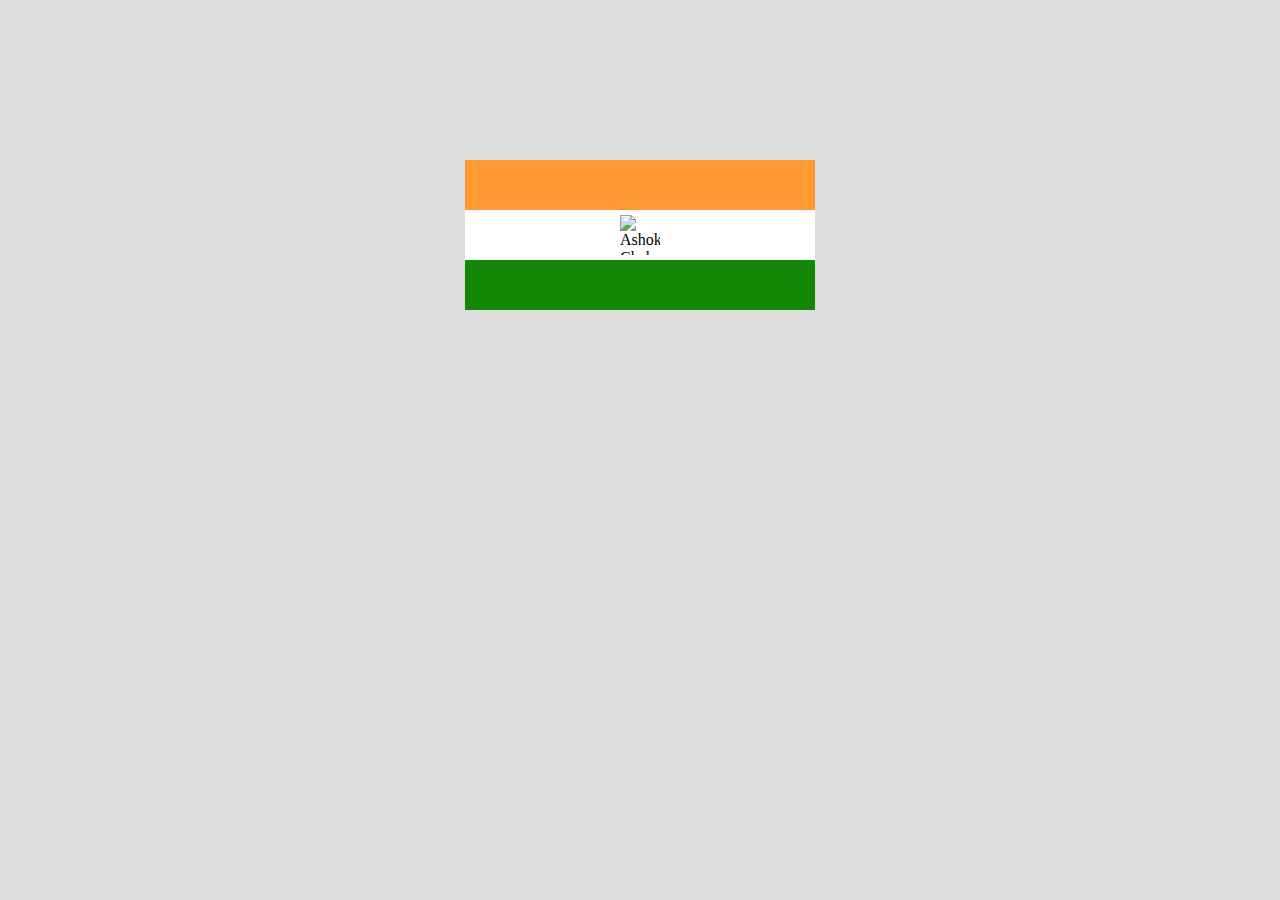
==== index.html @ 1ce1ac18 "first commit" ====
<!DOCTYPE html>
<html lang="en">

<head>
    <meta charset="UTF-8">
    <meta http-equiv="X-UA-Compatible" content="IE=edge">
    <meta name="viewport" content="width=device-width, initial-scale=1.0">
    <title>Indian flag</title>
    <link rel="stylesheet" href="style.css">
</head>

<body>
    <div class="container">
        <!-- Flag -->
        <div id="flag">
            <!-- Saffron Stripe -->
            <div class="stripe" id="saffron"></div>
            <!-- White Stripe -->
            <div class="stripe" id="white">
                <img class="ashok_chakra"
                    src="https://upload.wikimedia.org/wikipedia/commons/thumb/1/17/Ashoka_Chakra.svg/630px-Ashoka_Chakra.svg.png"
                    alt="Ashoka Chakra">
            </div>
            <!-- Green Stripe -->
            <div class="stripe" id="green"></div>
        </div>
    </div>
</body>

</html>
---- style.css ----
body {
    background: #ddd;
  }
  
  .container {
    display: flex;
    justify-content: center;
    margin-top: 10rem;
  }
  /* Stripe  */
  .stripe {
    width: 350px;
    height: 50px;
  }
  /* Saffron Stripe  */
  #saffron {
    background: #FF9933;
  }
  /* White Stripe */
  #white {
    background: #FFFFFF;
    display: flex;
    justify-content: center;
    align-items: center;
  }
  /* Green Stripe  */
  #green {
    background: #138808;
  }
  /* Ashoka Chakra Image */
  .ashok_chakra {
    height: 40px;
    width: 40px;
  }
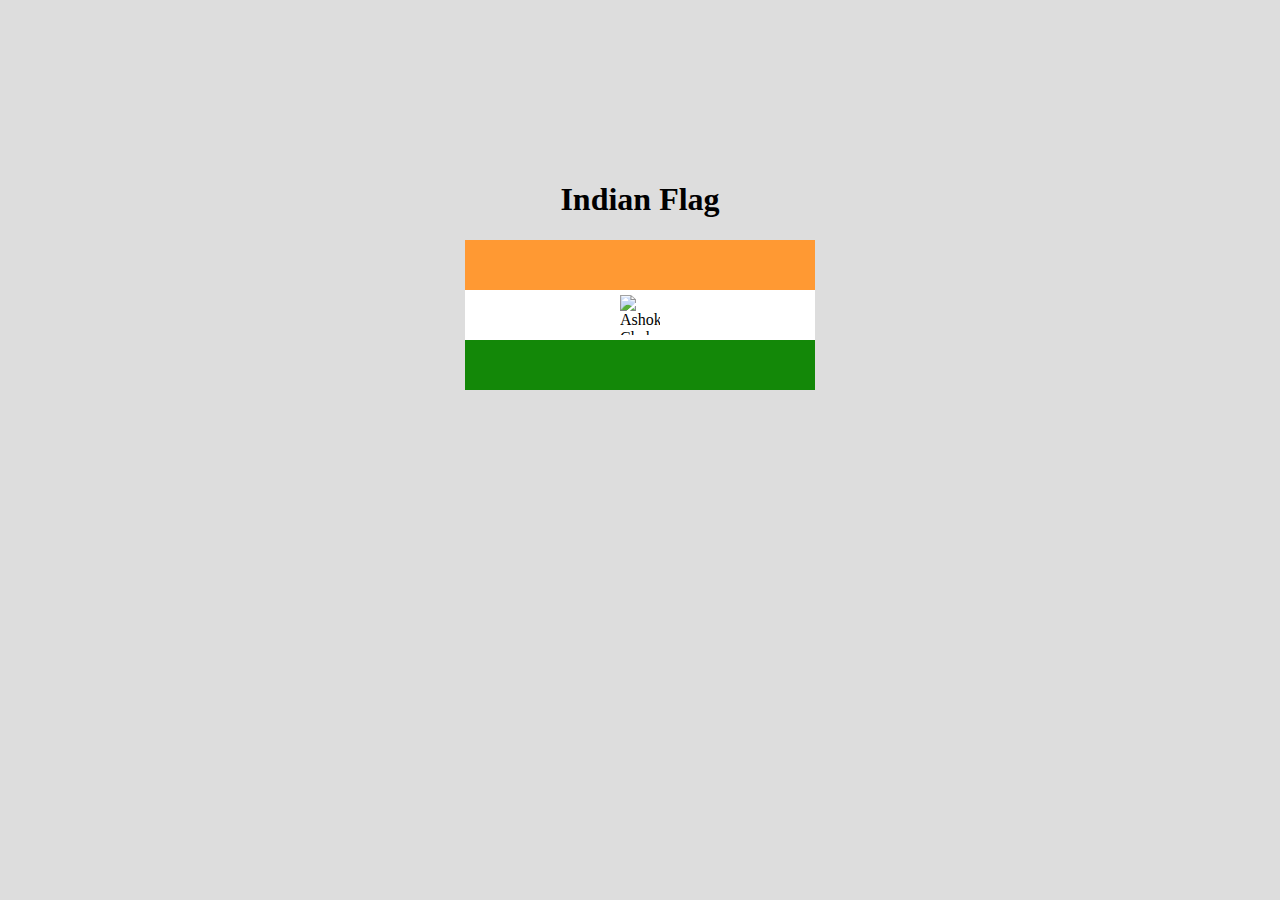
==== commit 8581d35c: "first commit" ====
--- a/index.html
+++ b/index.html
@@ -6,13 +6,14 @@
     <meta http-equiv="X-UA-Compatible" content="IE=edge">
     <meta name="viewport" content="width=device-width, initial-scale=1.0">
     <title>Indian flag</title>
-    <link rel="stylesheet" href="style.css">
+    <link rel="stylesheet" href="css/style.css">
 </head>
 
 <body>
     <div class="container">
         <!-- Flag -->
         <div id="flag">
+            <h1>Indian Flag</h1>
             <!-- Saffron Stripe -->
             <div class="stripe" id="saffron"></div>
             <!-- White Stripe -->
--- a/css/style.css
+++ b/css/style.css
@@ -0,0 +1,65 @@
+body {
+    background: #ddd;
+  }
+  
+  .container {
+    display: flex;
+    justify-content: center;
+    margin-top: 10rem;
+  }
+  h1{
+    text-align: center;
+  }
+  /* Stripe  */
+  .stripe {
+    width: 350px;
+    height: 50px;
+  }
+  /* Saffron Stripe  */
+  #saffron {
+    background: #FF9933;
+  }
+  /* White Stripe */
+  #white {
+    background: #FFFFFF;
+    display: flex;
+    justify-content: center;
+    align-items: center;
+  }
+  /* Green Stripe  */
+  #green {
+    background: #138808;
+  }
+  /* Ashoka Chakra Image */
+  .ashok_chakra {
+    height: 40px;
+    width: 40px;
+  }
+
+
+  /* Romanian Flag */
+  .flag{
+    justify-content: center;
+    display: flex;
+    margin-top: 10rem;
+    align-items: center;
+  }
+  
+
+  .blue {
+    background-color: #214D8A;
+    width: 50vh;
+    height: 50vh;
+}
+.yellow{
+  background: #E8C643;
+  width: 50vh;
+  height: 50vh;
+}
+.red{
+  background: #AC1A09;
+  width: 50vh;
+  height: 50vh;
+}
+  
+ 